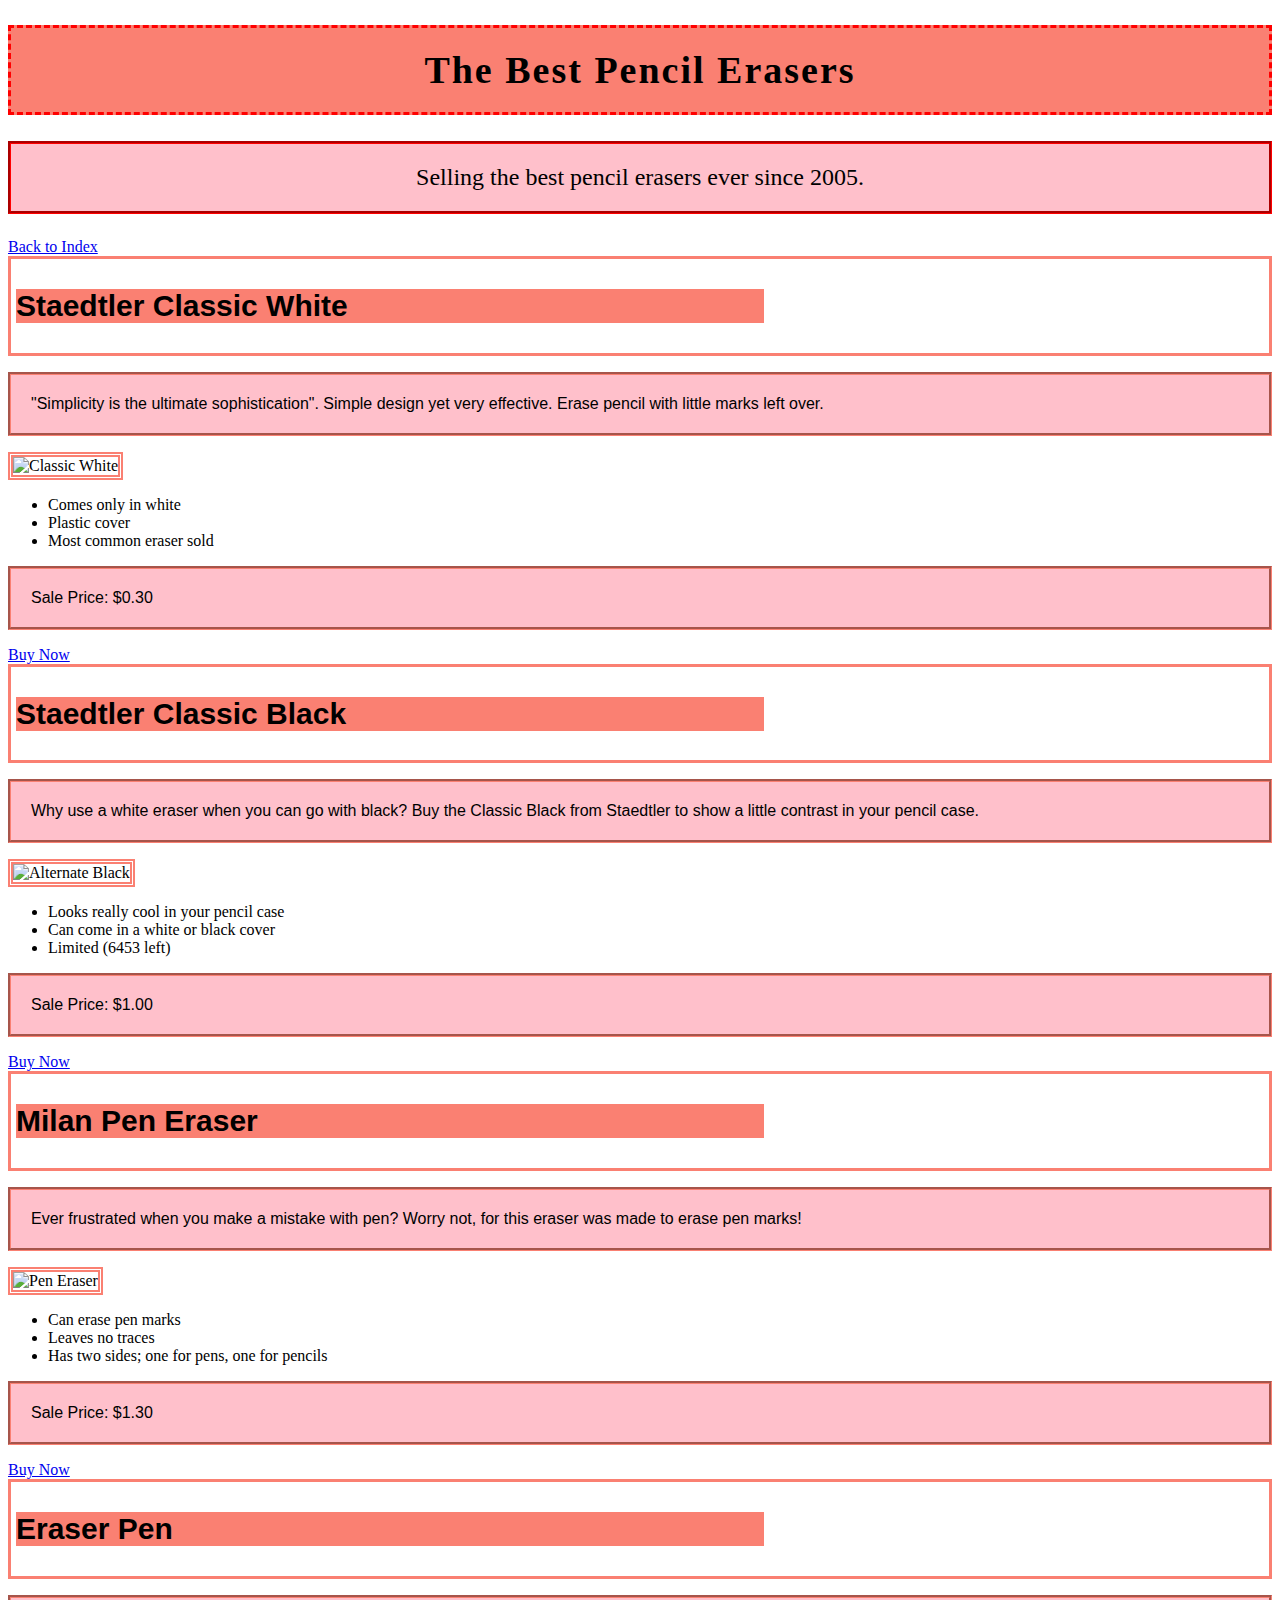
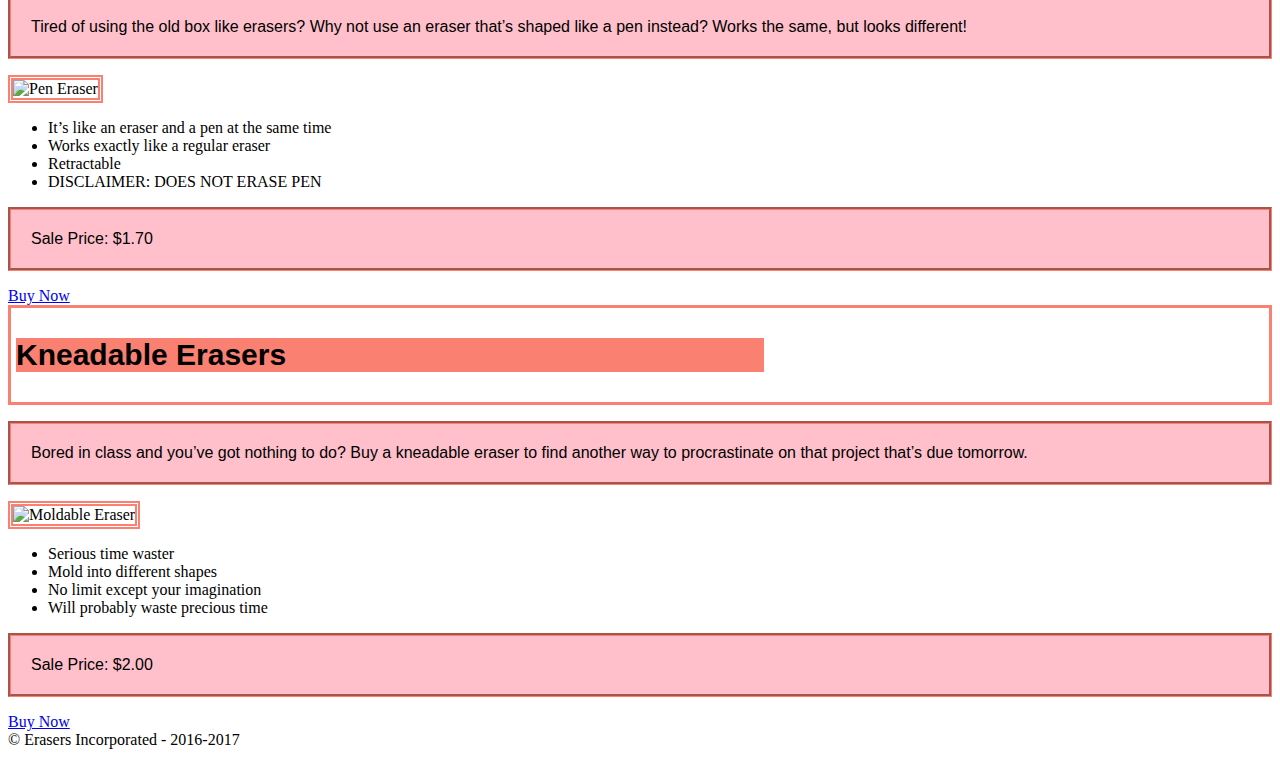
==== catalog.html @ 8db4f9c9 "fix link" ====
<!doctype html>
<html>	
	<head>
		<title>
			Erasers
		</title>
		<meta charset="utf-8"/>
		<link rel="stylesheet" href="catalog.css" type="text/css">
	</head>
	<body>
		<header>		
		<h1>
			The Best Pencil Erasers	
		</h1>
		<p>
			Selling the best pencil erasers ever since 2005.
		</p>
		</header>
		<nav>
		<a href="http://cmis-hsteacher/~pat1838/index.html">Back to Index</a>
		</nav>
		<main>
	<article>
		<header>
		<h2>
			Staedtler Classic White
		</h2>
		</header>
		<p>
		"Simplicity is the ultimate sophistication". Simple design yet very effective. Erase pencil with little marks left over.
		</p>
		<img src="http://cdn.dick-blick.com/items/215/00/21500-0000-1-3ww-l.jpg" alt="Classic White" style ="width:304px;height;228px;">
		<ul>
		<li>Comes only in white </li>
		<li>Plastic cover </li>
		<li>Most common eraser sold </li>
		</ul>
		<p>
		Sale Price: $0.30
		</p>
		<a href="http://localhost:8000/placeorder.html">Buy Now</a>
	</article>
		<header>
		<h2>
			Staedtler Classic Black
		</h2>		
		</header>
		<p> 
Why use a white eraser when you can go with black? Buy the Classic Black from Staedtler to show a little contrast in your pencil case.
		</p>
		<img src="http://www.nycraftworks.com/wp-content/uploads/2015/10/083083a62842.jpg" alt="Alternate Black" style ="width:304px;height;228px;">
		<ul>		
		<li>Looks really cool in your pencil case</li>
		<li>Can come in a white or black cover </li>
		<li>Limited (6453 left) </li>
		</ul>
		<p>
		Sale Price: $1.00
		</p>
		<a href="http://localhost:8000/placeorder.html">Buy Now</a>
	<article>
		<header>
		<h2>
			Milan Pen Eraser
		</h2>
		</header>
		<p>	Ever frustrated when you make a mistake with pen? Worry not, for this eraser was made to erase pen marks!
		</p>
		<img src="http://3.imimg.com/data3/FG/OY/MY-7674881/pen-eraser-250x250.jpg" alt="Pen Eraser" style ="width:304px;height;228px;">
		<ul>
		<li>Can erase pen marks </li>
		<li>Leaves no traces </li>
		<li>Has two sides; one for pens, one for pencils </li>
		</ul>
		<p>
			Sale Price: $1.30
		</p>	
	<a href=”http://localhost:8000/placeorder.html”>Buy Now</a>
	</article>
	<article>
		<header>
		<h2>
			Eraser Pen
		</h2>
		</header>
		<p>
			Tired of using the old box like erasers? Why not use an eraser that’s shaped like a pen instead? Works the same, but looks different!
		</p>
		<img src="https://www.indiana.edu/~istr542/bolingsummer13/eraser_pen.jpg" alt="Pen Eraser" style ="width:304px;height;228px;">
		<ul>
		<li>It’s like an eraser and a pen at the same time </li>
		<li>Works exactly like a regular eraser </li>
		<li>Retractable </li>
		<li>DISCLAIMER: DOES NOT ERASE PEN </li>
		</ul>
		<p>
		Sale Price: $1.70
		</p>
		<a href=”http://localhost:8000/placeorder.html”>Buy Now</a>
	</article>
	<article>
		<header>
		<h2>
		Kneadable Erasers
		</h2>
		</header>
		<p>
		Bored in class and you’ve got nothing to do? Buy a kneadable eraser to find another way to procrastinate on that project that’s due tomorrow.
		</p>
		<img src="http://bybun.com/wp-content/uploads/2013/12/eraser2.jpg" alt="Moldable Eraser" style ="width:304px;height;228px;">
		<ul>
		<li>Serious time waster </li>
		<li>Mold into different shapes </li>
		<li>No limit except your imagination </li>
		<li>Will probably waste precious time </li>
		</ul>
		<p>
		Sale Price: $2.00
		</p>
		<a href=”http://localhost:8000/placeorder.html”>Buy Now</a>
	</article>
		</main>
	<footer>
	 © Erasers Incorporated - 2016-2017
	</footer>
	</body>
</html>
---- catalog.css ----
html {
background-image: url("https://www.walldevil.com/wallpapers/a76/stationery-chevron-wallpaper-wedding-bespoke-galleries-weddings2-images.jpg");
background-repeat:repeat-y repeat-x;
}

h1 {
padding:20px;
text-align:center;
font-family:Impact;
letter-spacing:2px;
background-color:salmon;
border:dashed red;
font-size:38px;
}

main header {
padding:5px;
border:solid salmon;
}

p, h2 {
font-family:arial;
background-color:pink;
}

p {
padding:20px;
border:groove salmon;
}

header p {
font-family:impact;
font-size:24px;
background-color:pink;
text-align:center;
border:groove red;
}

main header{
font-size:20px;
}

h2 {
background-color:salmon;
margin-right:500px;
}

img {
border:1px double salmon;
border-width:5px;
}
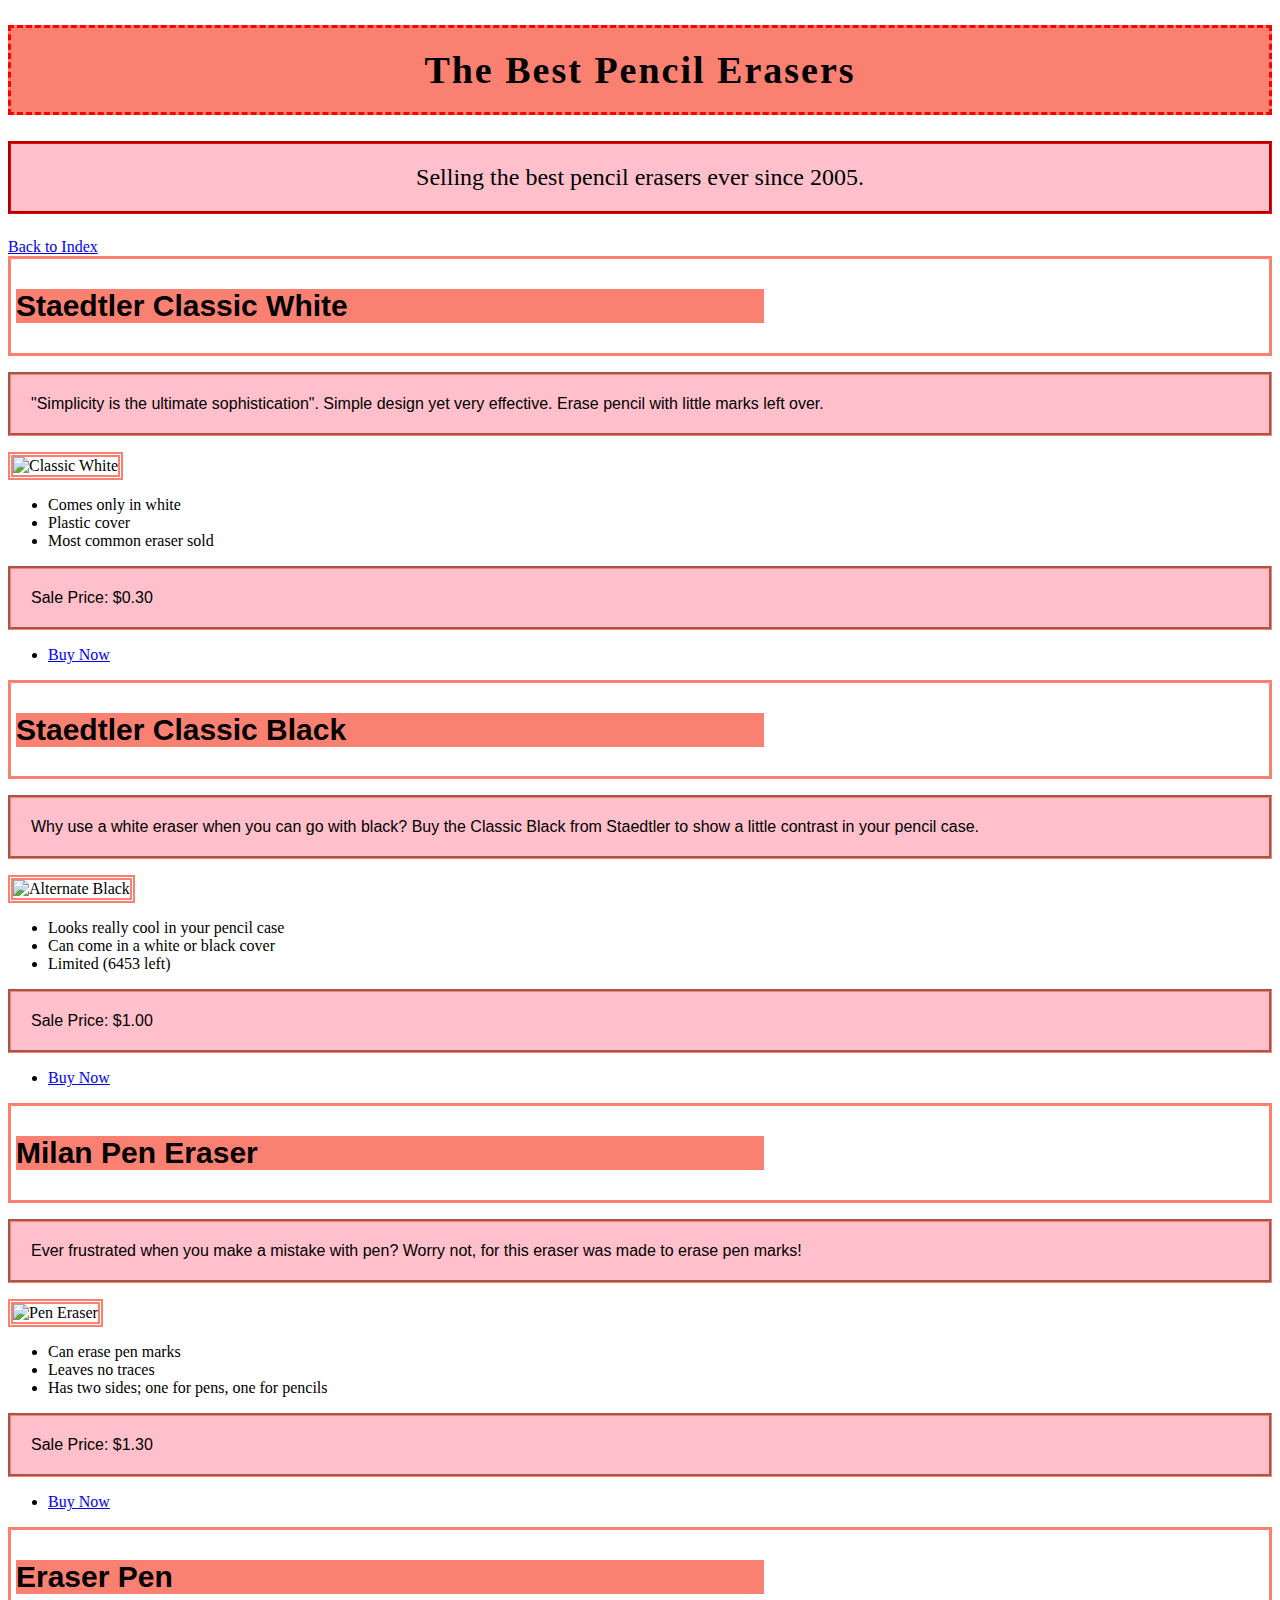
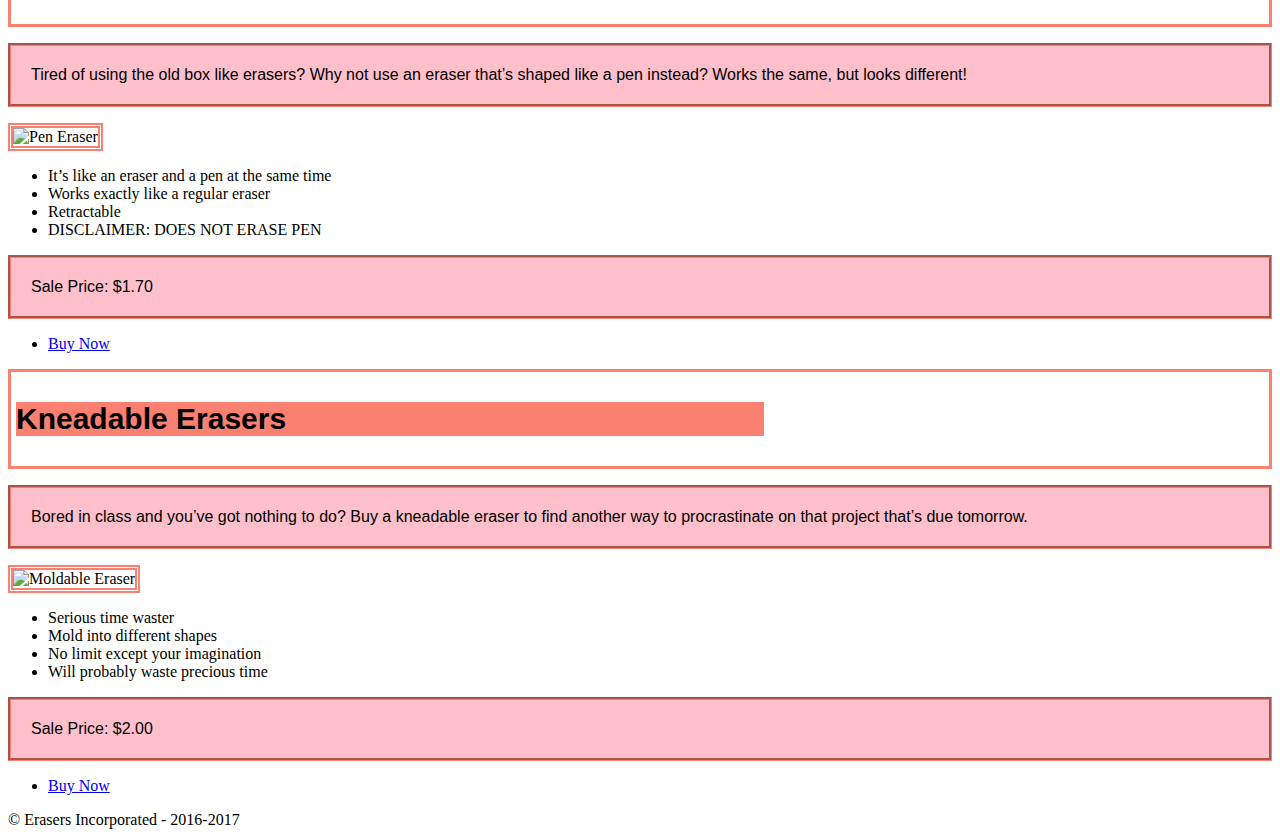
==== commit d8383bea: "reedit" ====
--- a/catalog.html
+++ b/catalog.html
@@ -38,7 +38,9 @@
 		<p>
 		Sale Price: $0.30
 		</p>
-		<a href="http://localhost:8000/placeorder.html">Buy Now</a>
+		<ul>
+		<li><a href="http://cmis-hsteacher/~pat1838/placeorder.html">Buy Now</a> </li>
+		</ul>
 	</article>
 		<header>
 		<h2>
@@ -57,7 +59,10 @@
 		<p>
 		Sale Price: $1.00
 		</p>
-		<a href="http://localhost:8000/placeorder.html">Buy Now</a>
+		<ul>
+		<li>
+		<a href="http://cmis-hsteacher/~pat1838/placeorder.html">Buy Now</a> </li>
+		</ul>
 	<article>
 		<header>
 		<h2>
@@ -75,7 +80,10 @@
 		<p>
 			Sale Price: $1.30
 		</p>	
-	<a href=”http://localhost:8000/placeorder.html”>Buy Now</a>
+		<ul>
+		<li>
+		<a href="http://cmis-hsteacher/~pat1838/placeorder.html">Buy Now</a> </li>
+		</ul>
 	</article>
 	<article>
 		<header>
@@ -96,7 +104,10 @@
 		<p>
 		Sale Price: $1.70
 		</p>
-		<a href=”http://localhost:8000/placeorder.html”>Buy Now</a>
+		<ul>
+		<li>
+		<a href="http://cmis-hsteacher/~pat1838/placeorder.html">Buy Now</a> </li>
+		</ul>
 	</article>
 	<article>
 		<header>
@@ -117,7 +128,10 @@
 		<p>
 		Sale Price: $2.00
 		</p>
-		<a href=”http://localhost:8000/placeorder.html”>Buy Now</a>
+		<ul>
+		<li>
+		<a href="http://cmis-hsteacher/~pat1838/placeorder.html">Buy Now</a> </li>
+		</ul>
 	</article>
 		</main>
 	<footer>
